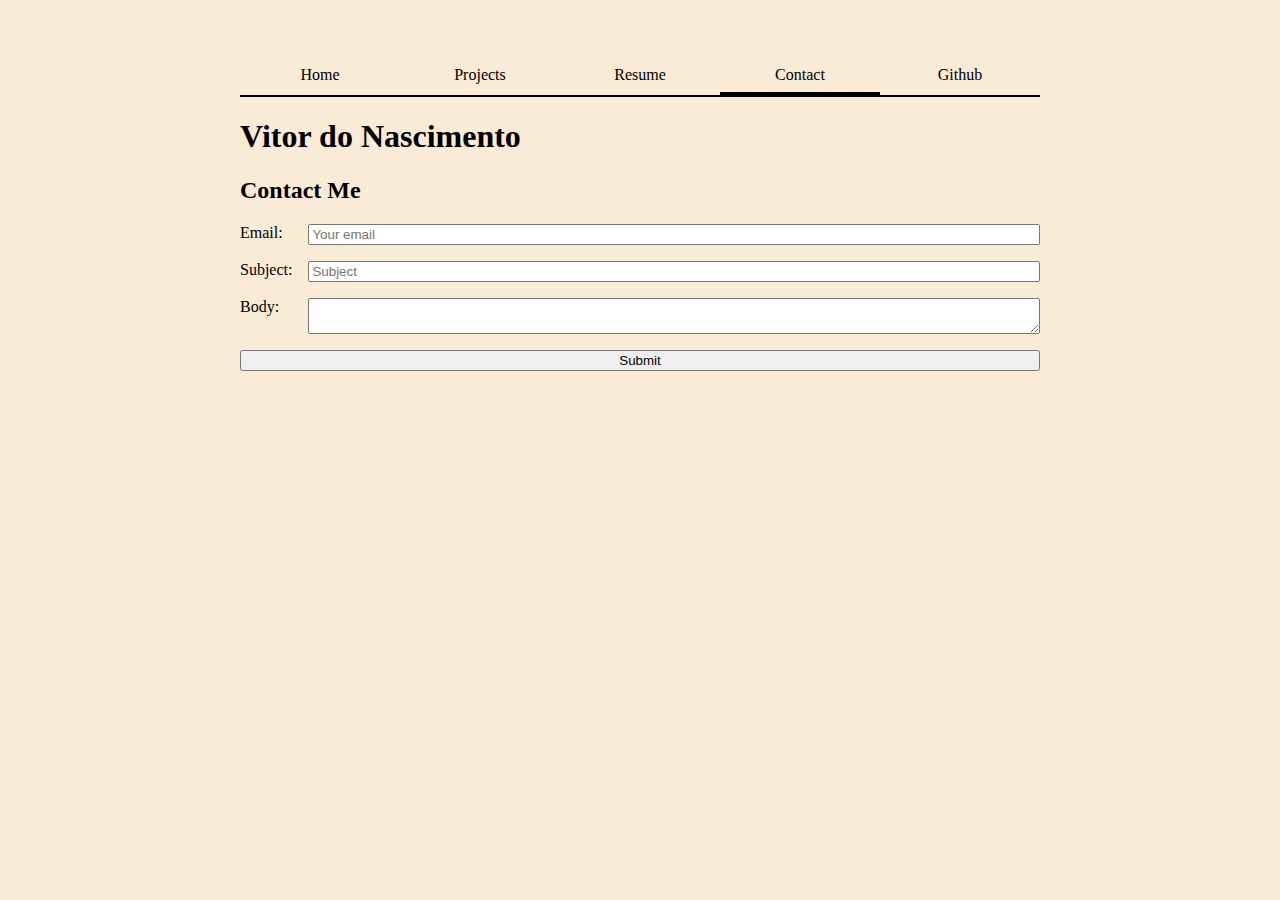
==== contact/index.html @ 97021b00 "aula 2" ====
<!DOCTYPE html>
<html lang="en">
<head>
    <meta charset="UTF-8">
    <meta name="viewport" content="width=device-width, initial-scale=1.0">

    <link rel="stylesheet" href="../style.css">
    <title>Document</title>
</head>
<body>
    <nav>
        <a href="../index.html">Home</a>
        <a href="../projects/index.html">Projects</a>
        <a href="../resume/index.html">Resume</a>
        <a href="../contact/index.html" class="current">Contact</a>
        <a href="../github/index.html">Github</a>
    </nav>
    <h1> Vitor do Nascimento </h1>
    <h2> Contact Me </h2>

    <form action="mailto:vitor.nascimento@proton.me">
        <label for="email">Email: <input type="email" name="email" id="email" placeholder="Your email"></label>
        <label for="subject">Subject: <input name="subject" id="subject" placeholder="Subject"></label>
        <label for="body">Body: <textarea name="body"></textarea></label>
        <button>Submit</button>
    </form>
</body>
</html>
---- style.css ----
:root {
    --grey: oklch(80%, 2%, 200);
    --white: #fff;
    --color-accent: #000;
    --color-accent-bg: #444;
}

body {
    margin: 20px;
    background-color:antiquewhite;
    font-size: 100%/1.5 system-ui;
    max-width: 100ch;
    margin-inline: auto;
    padding: 1cm;
}

nav {
    display: flex;
    border-bottom-width: 2px;
    border-bottom-style: solid;
    border-bottom-color: black;
}

nav a {
    flex: 1;
    text-decoration: none;
    color: inherit;
    text-align: center;
    padding: 0.5em;
}

nav .current{
    border-bottom-width: 3px;
    border-bottom-style: solid;
    border-bottom-color: black;
}

nav a:hover {
    background-color: var(--color-accent-bg);
    border-bottom-color: var(--color-accent);
    border-bottom-style: solid;
    border-bottom-width: 3px;
    font-weight: bold;
    color: white;
}

#coal_mine { 
    border-radius: 100%;
}

/* input, textarea, button {
    font: inherit;
    width: 100%;
    box-sizing: border-box;
}

label, input, textarea, button {
    width: 100%;
    display: block;
    resize: none;
}

textarea {
    height: auto;
}

label {
    margin-block: 1rem;
} */

form {
    display: grid;
    grid-template-columns: auto 1fr;
    gap: 1em;
}
form label {
    display: grid;
    grid-template-columns: subgrid;
}

button, label{
    grid-column: 1 / -1;
}
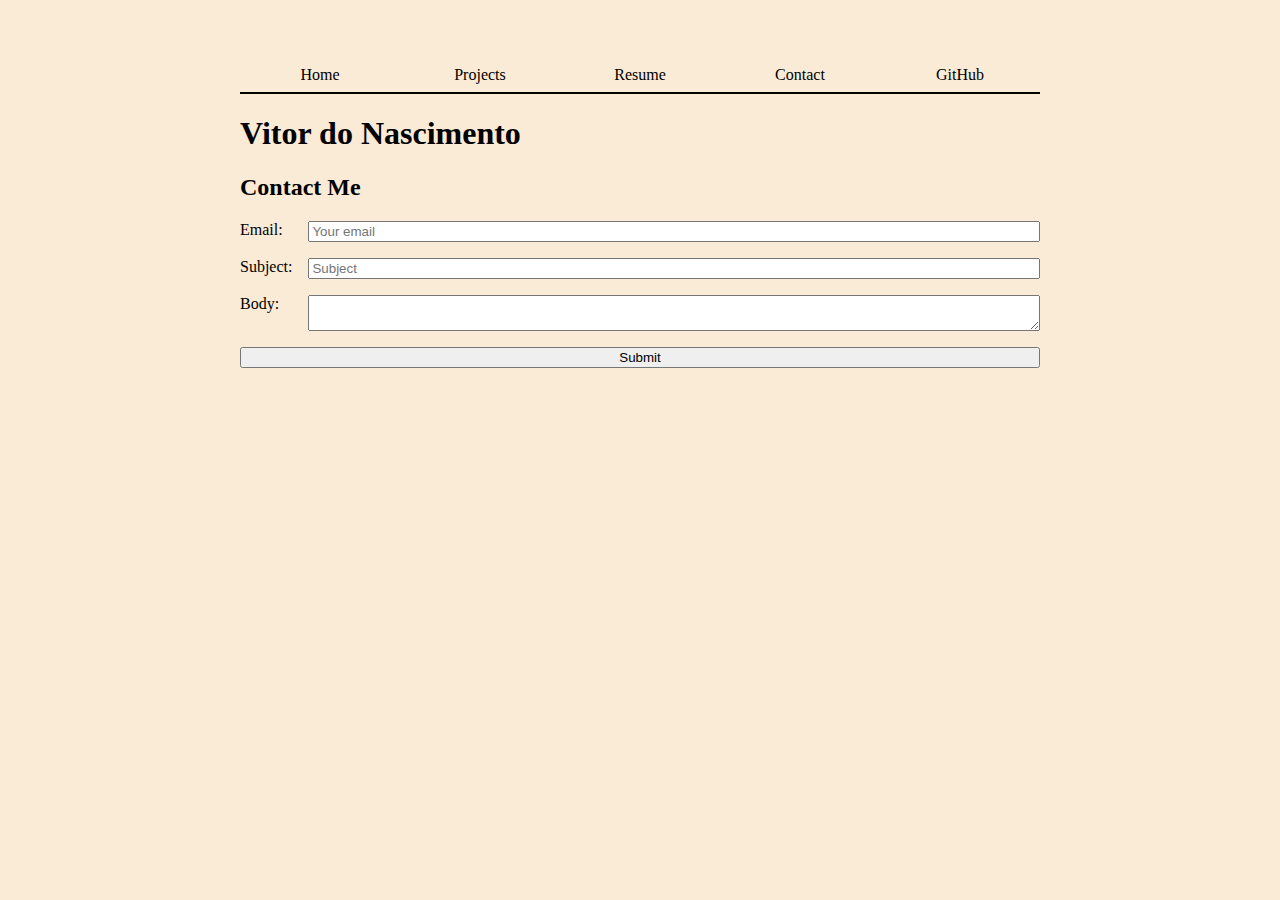
==== commit c507baad: "lab 3" ====
--- a/contact/index.html
+++ b/contact/index.html
@@ -5,16 +5,12 @@
     <meta name="viewport" content="width=device-width, initial-scale=1.0">
 
     <link rel="stylesheet" href="../style.css">
+    <script type="module" src="../global.js"></script>
+
     <title>Document</title>
 </head>
 <body>
-    <nav>
-        <a href="../index.html">Home</a>
-        <a href="../projects/index.html">Projects</a>
-        <a href="../resume/index.html">Resume</a>
-        <a href="../contact/index.html" class="current">Contact</a>
-        <a href="../github/index.html">Github</a>
-    </nav>
+
     <h1> Vitor do Nascimento </h1>
     <h2> Contact Me </h2>
 
